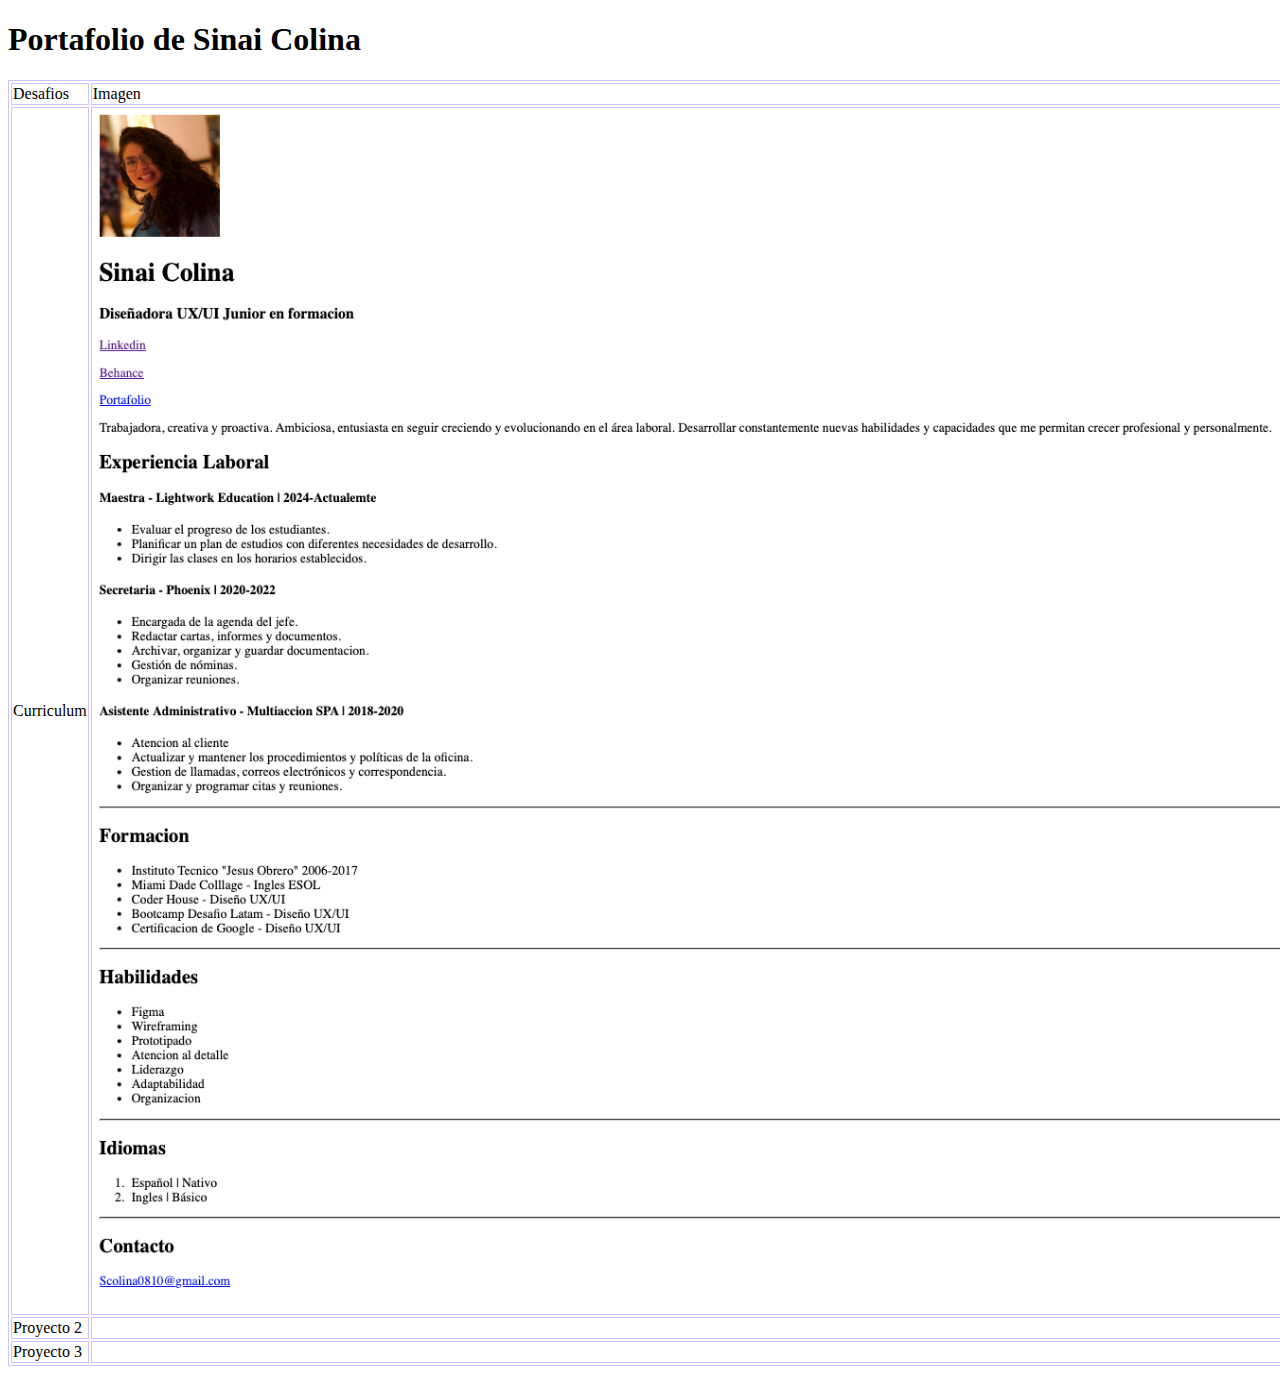
==== portafolio.html @ 87791372 "Cv Base" ====
<!DOCTYPE html>
<html lang="en">
<head>
    <meta charset="UTF-8">
    <meta name="viewport" content="width=device-width, initial-scale=1.0">
    <title>Portafolio</title>
</head>
<body>
<h1>Portafolio de Sinai Colina </h1>
<table bordercolor= "CDC1FF" border="1"> 
    <tr>
        <td> Desafios</td>
        <td> Imagen</td>
   
     </tr>
    
    
    <tr>
        <td> Curriculum </td>
        <td> <img src="./Assests/Imagenes/CV.png" alt="Curriculum de Sina Colina" width="1200px" height="1200px"></td>
    </tr>
    <tr>
        <td> Proyecto 2 </td>
        <td> </td>
    </tr>
    <tr>
        <td> Proyecto 3 </td>
        <td> </td>
    </tr>


</table>





    
</body>
</html>
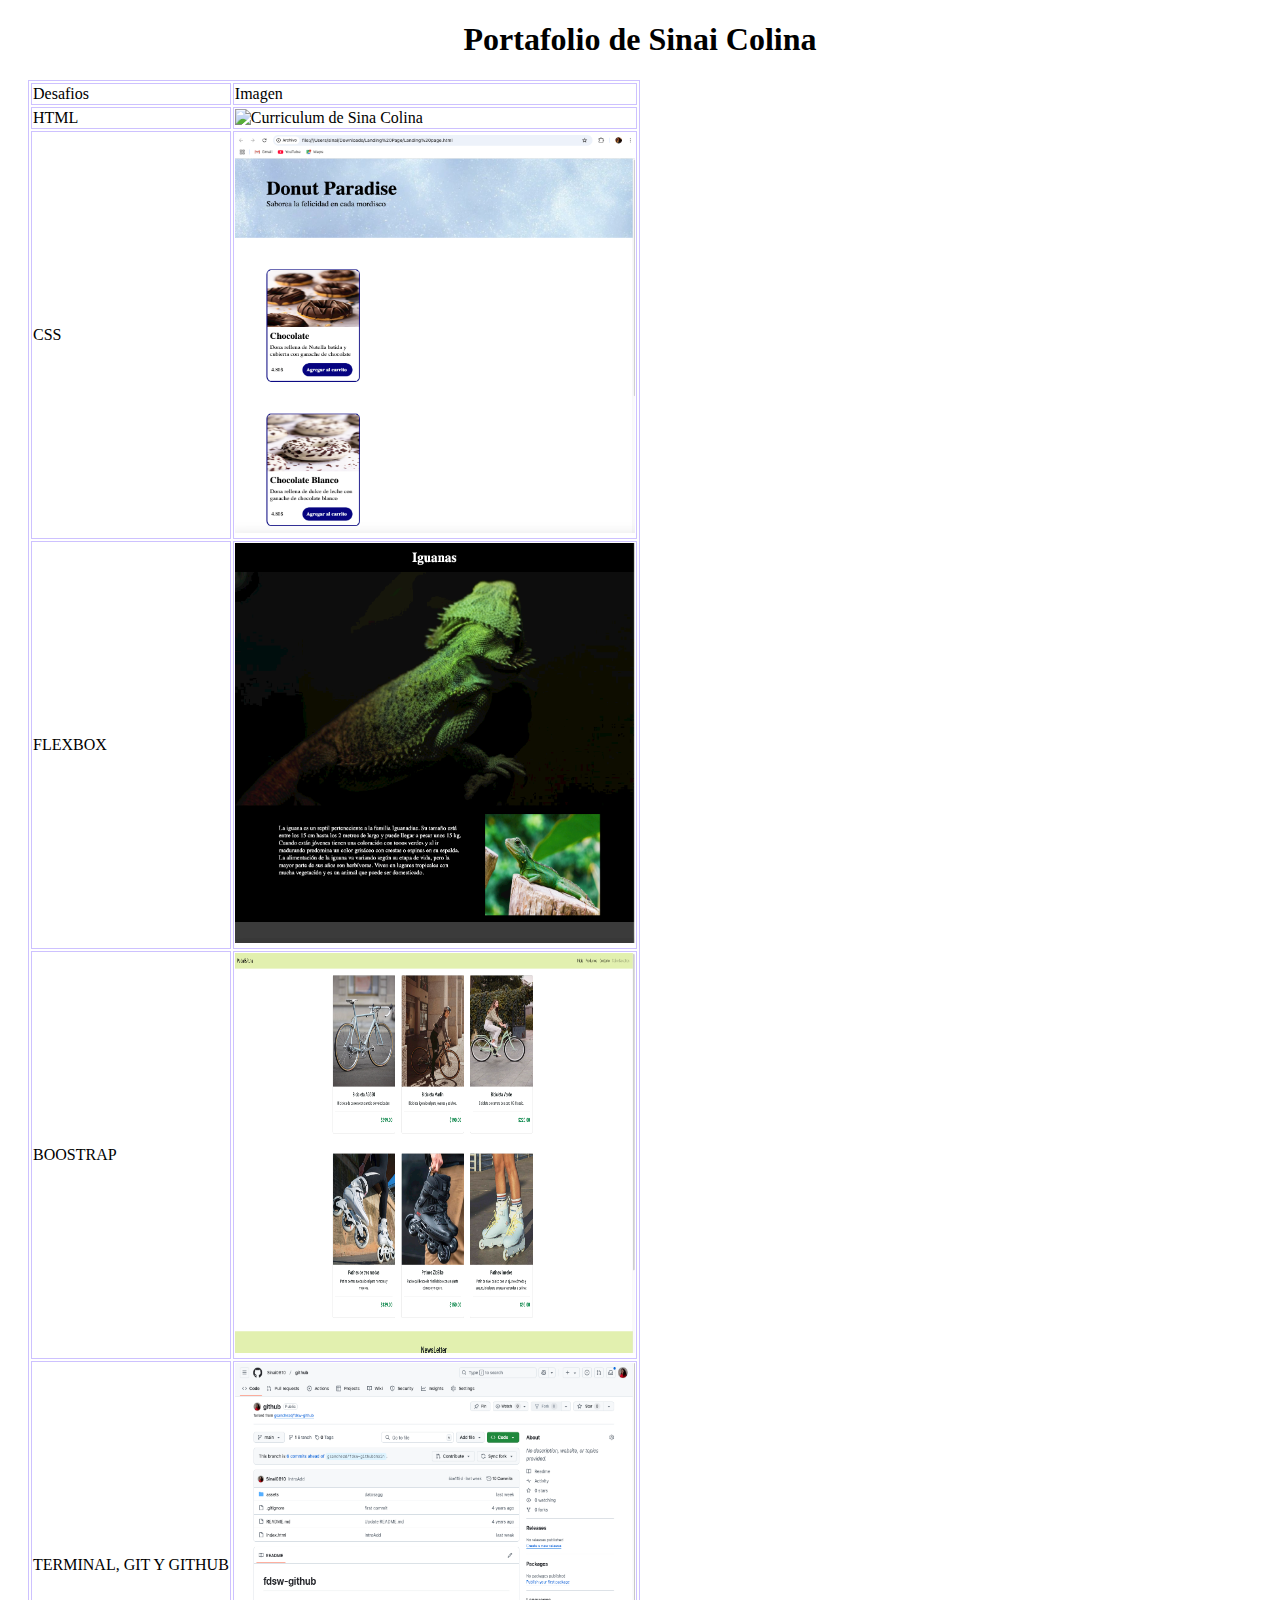
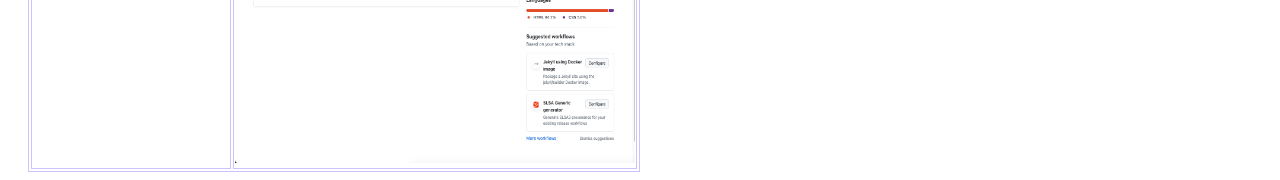
==== commit 325ec68a: "portafolio agregado" ====
--- a/portafolio.html
+++ b/portafolio.html
@@ -6,31 +6,46 @@
     <title>Portafolio</title>
 </head>
 <body>
-<h1>Portafolio de Sinai Colina </h1>
-<table bordercolor= "CDC1FF" border="1"> 
-    <tr>
-        <td> Desafios</td>
-        <td> Imagen</td>
-   
-     </tr>
+<h1 style="text-align: center;">Portafolio de Sinai Colina </h1>
+
+<div class="tabla-con-margen" style="margin-left: 20px;">
+    <table bordercolor= "CDC1FF" border="1" > 
+        <tr>
+            <td> Desafios</td>
+            <td> Imagen</td>
+       
+         </tr>
+        
+        
+        <tr>
+            <td > HTML </td>
+            <td> <img src="./Assets/img/CV.png" alt="Curriculum de Sina Colina" width="400px" height="400px"></td>
+        </tr>
+    
+        <tr>
+            <td> CSS </td>
+            <td> <img src="./Assets/img/desafio2.png" alt="Curriculum de Sina Colina" width="400px" height="400px"> </td>
+        </tr>
+    
+        <tr>
+            <td> FLEXBOX </td>
+            <td> <img src="./Assets/img/desafio3.png" alt="Curriculum de Sina Colina" width="400px" height="400px">  </td>
+        </tr>
+        <tr>
+            <td> BOOSTRAP </td>
+            <td> <img src="./Assets/img/desafio 4.png" alt="Curriculum de Sina Colina" width="400px" height="400px"> </td>
+        </tr>
+    
+        <tr>
+            <td> TERMINAL, GIT Y GITHUB </td>
+            <td> <img src="./Assets/img/Desafio5.png" alt="Curriculum de Sina Colina" width="400px" height="400px"> </td>
+        </tr>
     
     
-    <tr>
-        <td> Curriculum </td>
-        <td> <img src="./Assests/Imagenes/CV.png" alt="Curriculum de Sina Colina" width="1200px" height="1200px"></td>
-    </tr>
-    <tr>
-        <td> Proyecto 2 </td>
-        <td> </td>
-    </tr>
-    <tr>
-        <td> Proyecto 3 </td>
-        <td> </td>
-    </tr>
-
-
-</table>
-
+    </table>
+    
+    
+</div>
 
 
 
